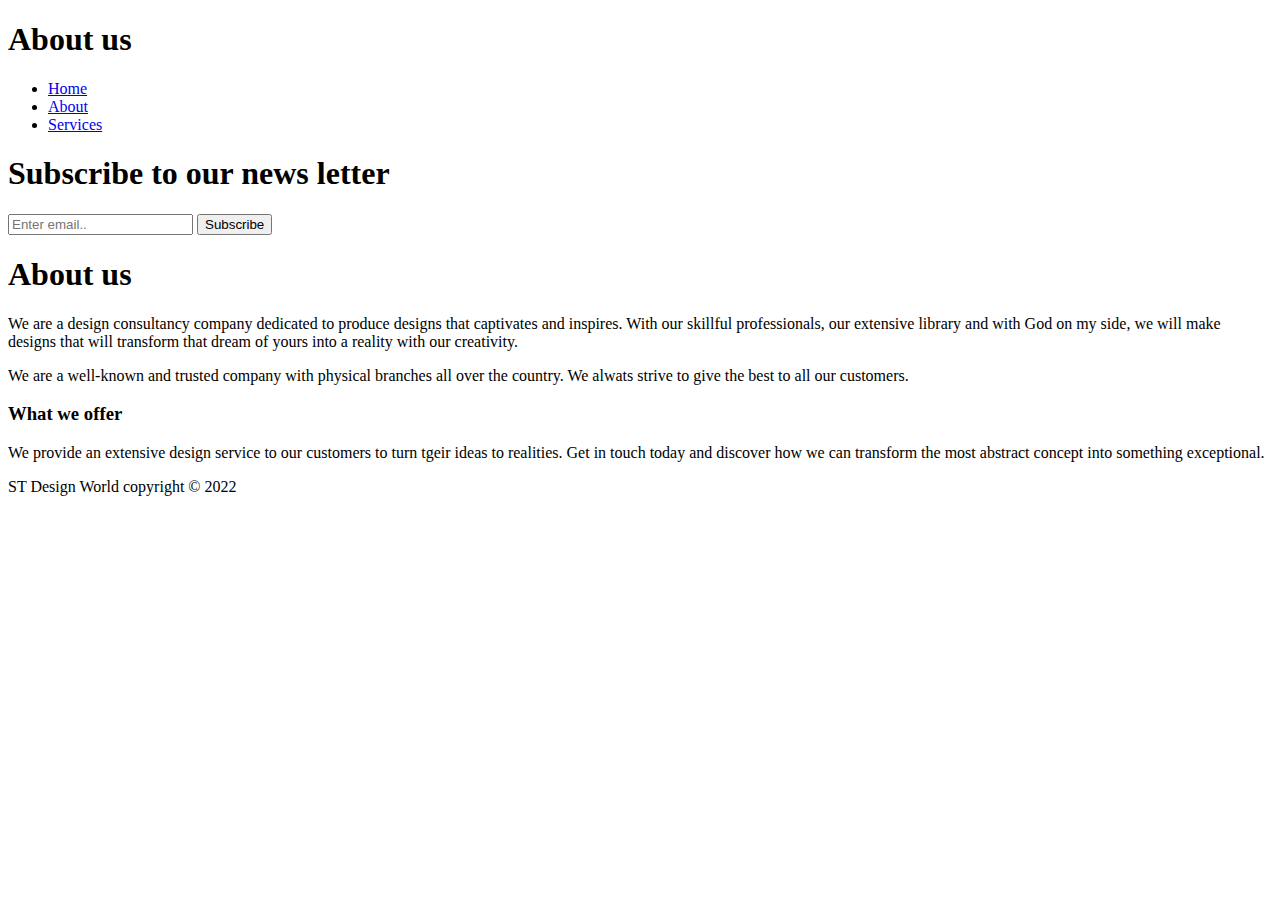
==== about.html @ ddb2e2e5 "Add files via upload" ====
<!DOCTYPE html>
<html lang="en">
<head>
				<meta charset="UTF-8">
				<meta name="viewport"
				content="width=device-width initial-scale=1.0">
				<title>About</title>
				<link rel="stylesheet" href="./CSS/style.css">
</head>
<body>
				<header>
								<div class="container">
												<div id="branding">
																<h1>About us</h1>
												</div>
												
												<nav>
																<ul>
																				<li><a href="index.html">Home</a></li>
																				<li class="current"><a href="about.html">About</a></li>
																				<li><a href="services.html">Services</a></li>
																</ul>
												</nav>
												
								</div>
				</header>
				
				<section id="newsletter">
								<div class="container">
												<h1>Subscribe to our news letter</h1>
												<form>
																<input type="email" placeholder="Enter email.." required>
																<button type="submit" class="button_1">Subscribe</button>
												</form>
								</div>
				</section>
				
				<section id="main">
								<div class="container">
												<article id="main-col">
																<h1 class="page-title">About us</h1>
																<p>We are a design consultancy company dedicated to produce designs that captivates and inspires. With our skillful professionals, our extensive library and with God on my side, we will make designs that will transform that dream of yours into a reality with our creativity.</p>
																<p class="dark">We are a well-known and trusted company with physical branches all over the country. We alwats strive to give the best to all our customers.</p>
													 </article>
													 
													 <aside id="sidebar">
								 				<div class="dark">
								 								<h3>What we offer</h3>
								 								<p>We provide an extensive design service to our customers to turn tgeir ideas to realities. Get in touch today and discover how we can transform the most abstract concept into something exceptional.</p>
								 				</div>
								 </aside>
								</div>
					
				</section>
				
				<footer>ST Design World copyright © 2022</footer>
				
</body>
</html>
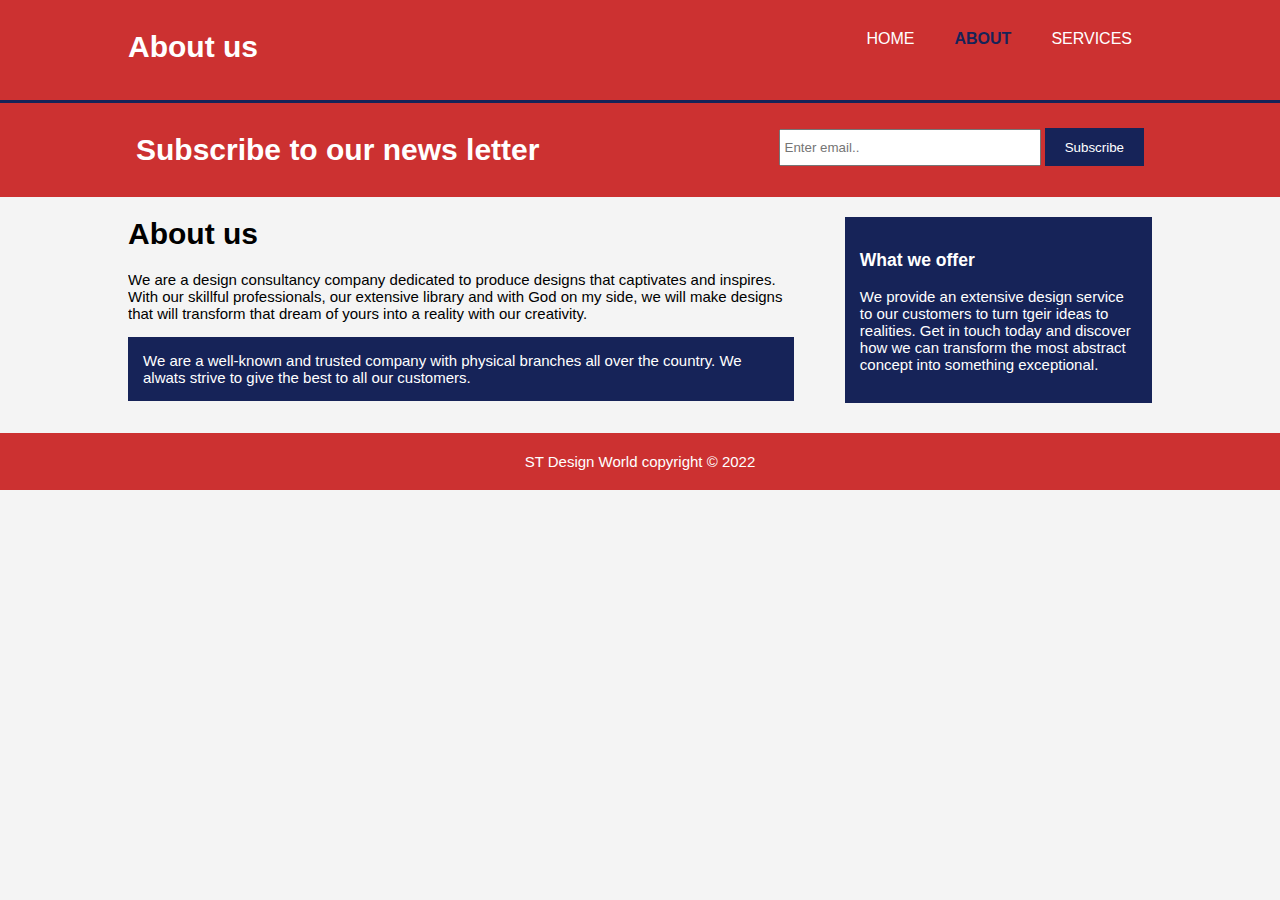
==== commit 5e4fc0f1: "Update about.html" ====
--- a/about.html
+++ b/about.html
@@ -5,7 +5,7 @@
 				<meta name="viewport"
 				content="width=device-width initial-scale=1.0">
 				<title>About</title>
-				<link rel="stylesheet" href="./CSS/style.css">
+				<link rel="stylesheet" href="style.css">
 </head>
 <body>
 				<header>
--- a/style.css
+++ b/style.css
@@ -0,0 +1,196 @@
+html {font-size: 10px;}
+body {
+				font: 1.5rem Arial, Helvetica, sans-serif;
+				margin: 0;
+				padding: 0;
+				background-color: #f4f4f4;
+}
+.container {
+				width: 80%;
+				margin: auto;
+				padding: 0;
+				overflow: hidden;
+				
+}
+ul {
+				margin: 0;
+				padding: 0;
+}
+.button_1 {
+				height: 38px;
+				background-color: #162358;
+				border: 0;
+				padding-left: 20px;
+				padding-right: 20px;
+				color: #ffffff;
+}
+.dark {
+				padding: 15px;
+				background-color: #162358;
+				color: #ffffff;
+				margin-top: 10px;
+				margin-bottom: 10px;
+}
+
+/* Header */
+
+Header {
+				background: #cc3131;
+				color: white;
+			 padding-top: 30px;
+			 min-height: 70px; /* media */
+			 border-bottom: #162358 3px solid;
+}
+header ul {
+  
+}
+header a {
+				color: #ffffff;
+				text-transform: uppercase;
+				text-decoration: none;
+				font-size: 1.6rem;
+}
+header li {
+           float: left;
+           display: inline;
+           padding: 0 20px 0 20px;
+           }
+header #branding{
+                 float: left;
+}
+header #branding h1 {
+				margin: 0px;
+}
+header nav {
+      float: right;
+				margin-top: 0px;
+}
+header .highlight, header .current a{
+				color: #162358;
+				font-weight: bold;
+}
+header a:hover{
+				color: #0003ff;
+				font-weight: bold;
+}
+
+/* showcase */
+#showcase {
+				background: url("showcase.jpg") no-repeat;
+				min-height: 400px;
+				background-size: cover;
+				text-align: center;
+				color: #ffffff;
+}
+#showcase h1{
+         margin-top: 50px;
+         font-size: 55px; /* media */
+         margin-bottom: 10px
+}
+#showcase p {
+				font-size: 20px;
+}
+
+/* newsletter */
+#newsletter {
+				background: #cc3131;
+				color: #ffffff;
+				padding: 10px;
+}
+#newsletter h1 {
+				float: left;
+}
+#newsletter form {
+                  float: right;
+                  margin-top: 15px;
+                  }
+#newsletter input[type="email"]{
+				padding: 4px;
+				height: 25px;
+				width: 250px;
+}
+
+/* boxes */
+#boxes {
+				margin-top: 20px;
+}
+#boxes .container{display: flex;}
+#boxes .box {
+				text-align: center;
+				width: 30%;
+				padding: 10px; 
+}
+
+/* sidebar */
+aside#sidebar {
+				float: right;
+				width: 30%;
+				margin-top: 10px;
+}
+
+/* main-col */
+article#main-col {
+				float: left;
+				width: 65%;
+}
+
+/* services */
+ul#services li {
+				list-style-type: none;
+				padding: 20px;
+				border: #cccccc solid 1px;
+				margin-bottom: 5px;
+				background: #e6e6e6;
+}
+.sideform input{
+				padding: 4px;
+}
+.button_2{
+				padding-left: 20px:
+				padding-right: 20px;
+				color: #ffffff;
+				background: #cc3131;
+				border: 0;
+				height: 38px;
+}
+
+/* footer */
+footer {
+				padding: 20px;
+				margin-top: 20px;
+				color: #ffffff;
+				background-color: #cc3131;
+				text-align: center;
+}
+
+
+
+
+
+
+@media screen and (max-width: 480px) {
+				Header {min-height: 70px;}
+				header #branding, header nav, header nav li {
+								float: none;
+				}
+				header #branding{margin-bottom: 10px;}
+				header ul {display: flex;}
+				#showcase h1{font-size: 3.2rem;}
+				#showcase p{font-size: 1.8rem;}
+				.button_1, .button_2{
+				width: 100%;
+				margin-top: 5px;
+				}
+				#boxes .container{
+				display: flex;
+				flex-direction: column;
+				}
+				#boxes .box {width: 100%;	}
+				 aside#sidebar, article#main-col {     float: none;
+				 width: 100%;}
+				 #newsletter form input[type="email"], .sideform input, .sideform textarea {
+				 				width: 100%;
+				 				margin-bottom: 5px;
+				 }
+				
+}
